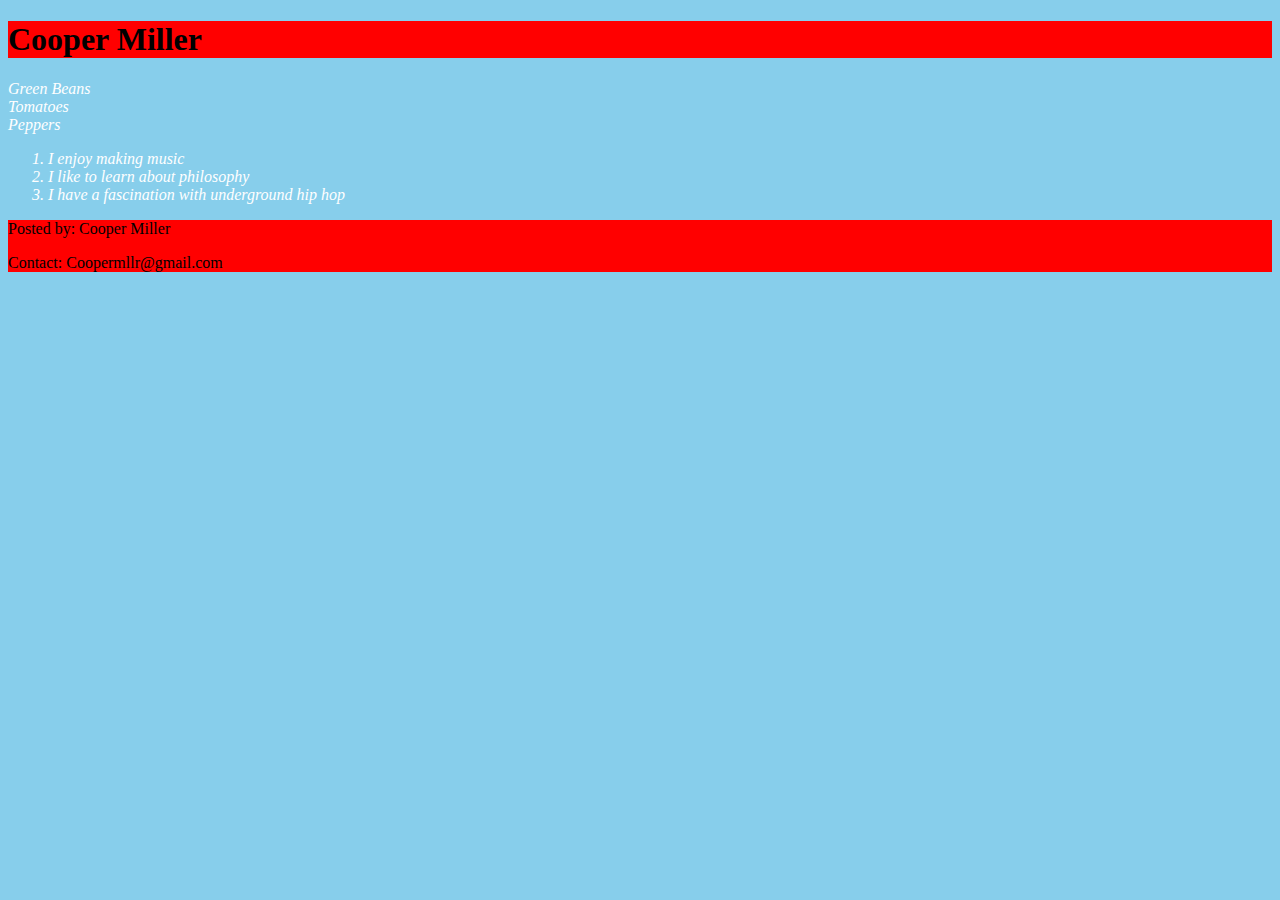
==== assignment/checkpoints/htmlcss/index.html @ ccf77457 "Week 1 Assignment" ====
<!DOCTYPE html>
<html>
    <head>
      <title>Hello World!</title>
        <meta charset="utf-8" />
        <link rel="stylesheet" href="style.css"/>
    </head>
    <body>
  <h1>Cooper Miller</h1> <!-- create a header with a level-1 heading with your name -->
  <div>
    <li>Green Beans</li>
    <li>Tomatoes</li>
    <li>Peppers</li>
  </div>      <!-- create an unordered list inside a div tag -->
  <ol>
    <li>I enjoy making music</li>
    <li>I like to learn about philosophy</li>
    <li>I have a fascination with underground hip hop</li>
  </ol><!-- create three list items with fun facts about you -->
      <footer>
        <p>Posted by: Cooper Miller</p>
        <p>Contact: Coopermllr@gmail.com</p>
      </footer><!-- create a footer with a paragraph tag with your favorite quote -->
    </body>
</html>
---- assignment/checkpoints/htmlcss/style.css ----
body {
  background-color: skyblue
  }/* give your page a fun background color */

footer {
  background-color: red
  }
  h1 {
    font-family: serif;
    background-color: red
    }/* give your header and footer another background color */
    /* define the font for your header */
    /* remove the bullets from your unordered list */
div {
  list-style-type: none;
  font-style: italic;
  color: white
}
ol{
  font-style: italic;
  color: white
}
/* make your paragraph italic and a color that is not black */
/* not sure if there's an easier way to do that last one. */
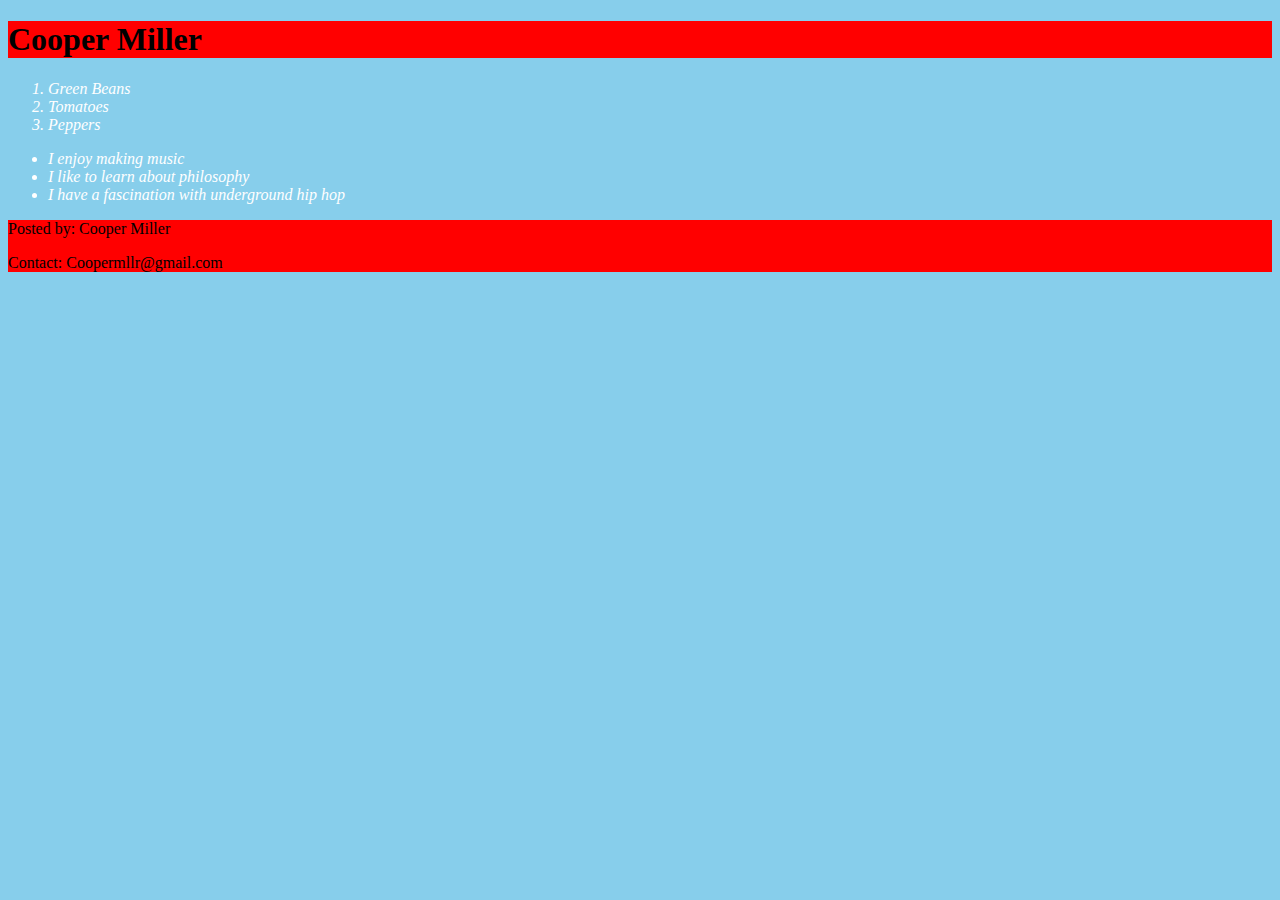
==== commit 780dd2c2: "updated W1 changes" ====
--- a/assignment/checkpoints/htmlcss/index.html
+++ b/assignment/checkpoints/htmlcss/index.html
@@ -1,25 +1,29 @@
 <!DOCTYPE html>
 <html>
-    <head>
-      <title>Hello World!</title>
-        <meta charset="utf-8" />
-        <link rel="stylesheet" href="style.css"/>
-    </head>
-    <body>
-  <h1>Cooper Miller</h1> <!-- create a header with a level-1 heading with your name -->
-  <div>
+<head>
+  <title>Hello World!</title>
+  <meta charset="utf-8" />
+  <link rel="stylesheet" href="style.css"/>
+</head>
+<body>
+  <header>
+    <h1>Cooper Miller</h1> <!-- create a header with a level-1 heading with your name -->
+  </header>
+<div>
+  <ol>
     <li>Green Beans</li>
     <li>Tomatoes</li>
     <li>Peppers</li>
-  </div>      <!-- create an unordered list inside a div tag -->
-  <ol>
-    <li>I enjoy making music</li>
-    <li>I like to learn about philosophy</li>
-    <li>I have a fascination with underground hip hop</li>
-  </ol><!-- create three list items with fun facts about you -->
-      <footer>
-        <p>Posted by: Cooper Miller</p>
-        <p>Contact: Coopermllr@gmail.com</p>
-      </footer><!-- create a footer with a paragraph tag with your favorite quote -->
-    </body>
+  </ol>      <!-- create an unordered list inside a div tag -->
+  <ul>
+      <li>I enjoy making music</li>
+      <li>I like to learn about philosophy</li>
+      <li>I have a fascination with underground hip hop</li>
+    </ul><!-- create three list items with fun facts about you -->
+</div>
+  <footer>
+    <p>Posted by: Cooper Miller</p>
+    <p>Contact: Coopermllr@gmail.com</p>
+  </footer><!-- create a footer with a paragraph tag with your favorite quote -->
+</body>
 </html>
